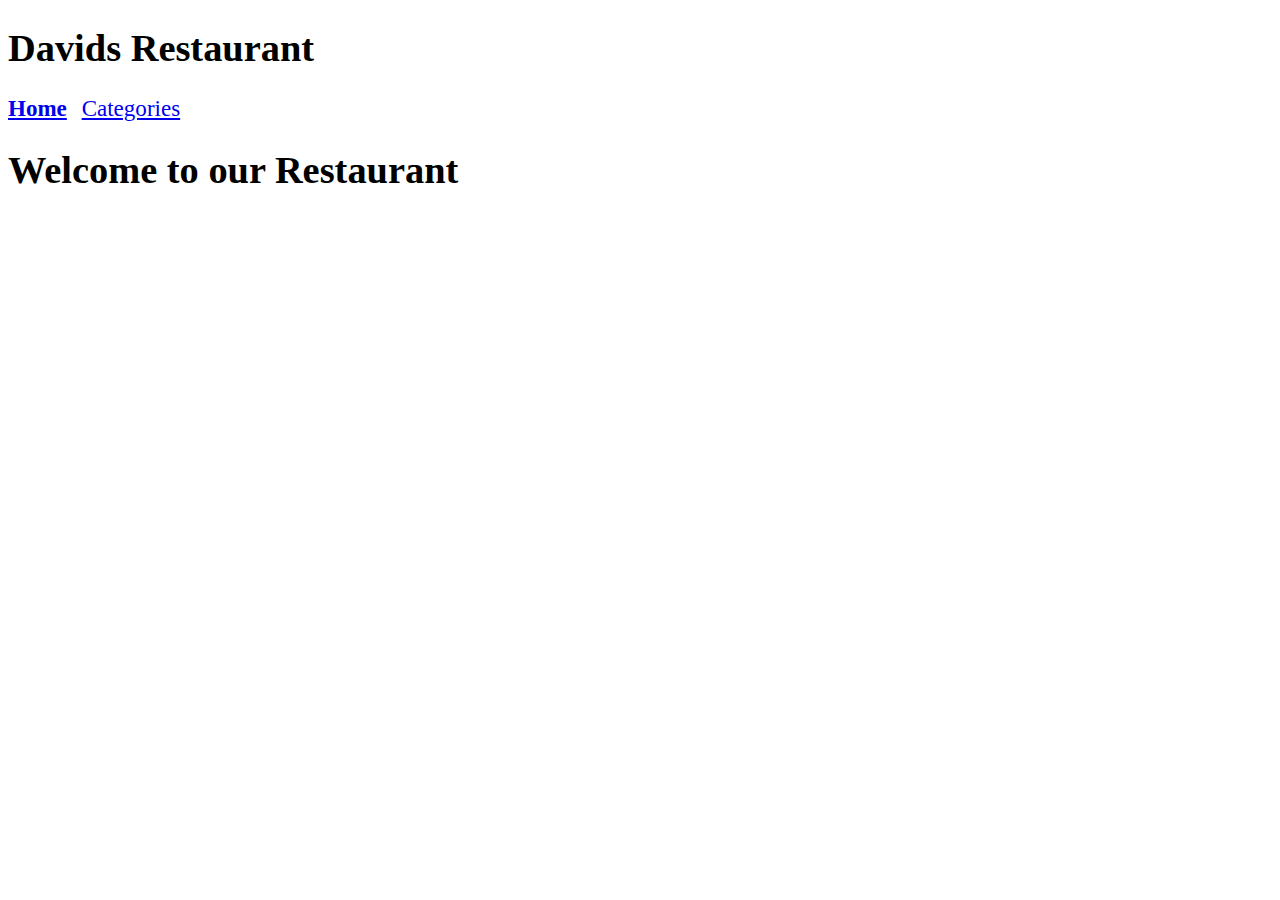
==== index.html @ 20df2372 "final" ====
<!DOCTYPE html>
<html ng-app='MenuApp'>
  <head>
    <meta charset="utf-8">
    <!-- <link rel="stylesheet" href="css/bootstrap.min.css"> -->
    <link rel="stylesheet" href="css/styles.css">
    <title>Restaurant</title>
  </head>
  <body>

    <h1>Davids Restaurant</h1>

    <div class="tabs">
      <a ui-sref="home" ui-sref-active="activeTab">Home</a>
      <a ui-sref="categories" ui-sref-active="activeTab">Categories</a>        
    </div>

    <ui-view></ui-view>

    <loading-spinner></loading-spinner>

    <!-- Libraries -->
    <script src="lib/angular.min.js"></script>
    <script src="lib/angular-ui-router.min.js"></script>

    <!-- Modules -->
    <script src="src/menuapp.module.js"></script>
    <script src="src/menuapp.controllers.js"></script>
    <script src="src/routes.js"></script>
    <script src="src/categories.component.js"></script>
    <script src="src/items.component.js"></script>    

    <script src="src/data.module.js"></script>
    <script src="src/menudata.service.js"></script>

    <script src="src/spinner/spinner.module.js"></script>
    <script src="src/spinner/loadingspinner.component.js"></script>


  </body>
</html>
---- css/styles.css ----
body {
  font-size: 1.2em;
}

div.tabs > a, div.tabs > button {
  margin-right: 10px;
  font-size: 1.2em;
}

div.tabs {
  margin-bottom: 10px;
}

.activeTab {
  font-weight: bold;
}

.loading-icon {
  position: absolute;
  left: 50%;
  top: 10px;
}
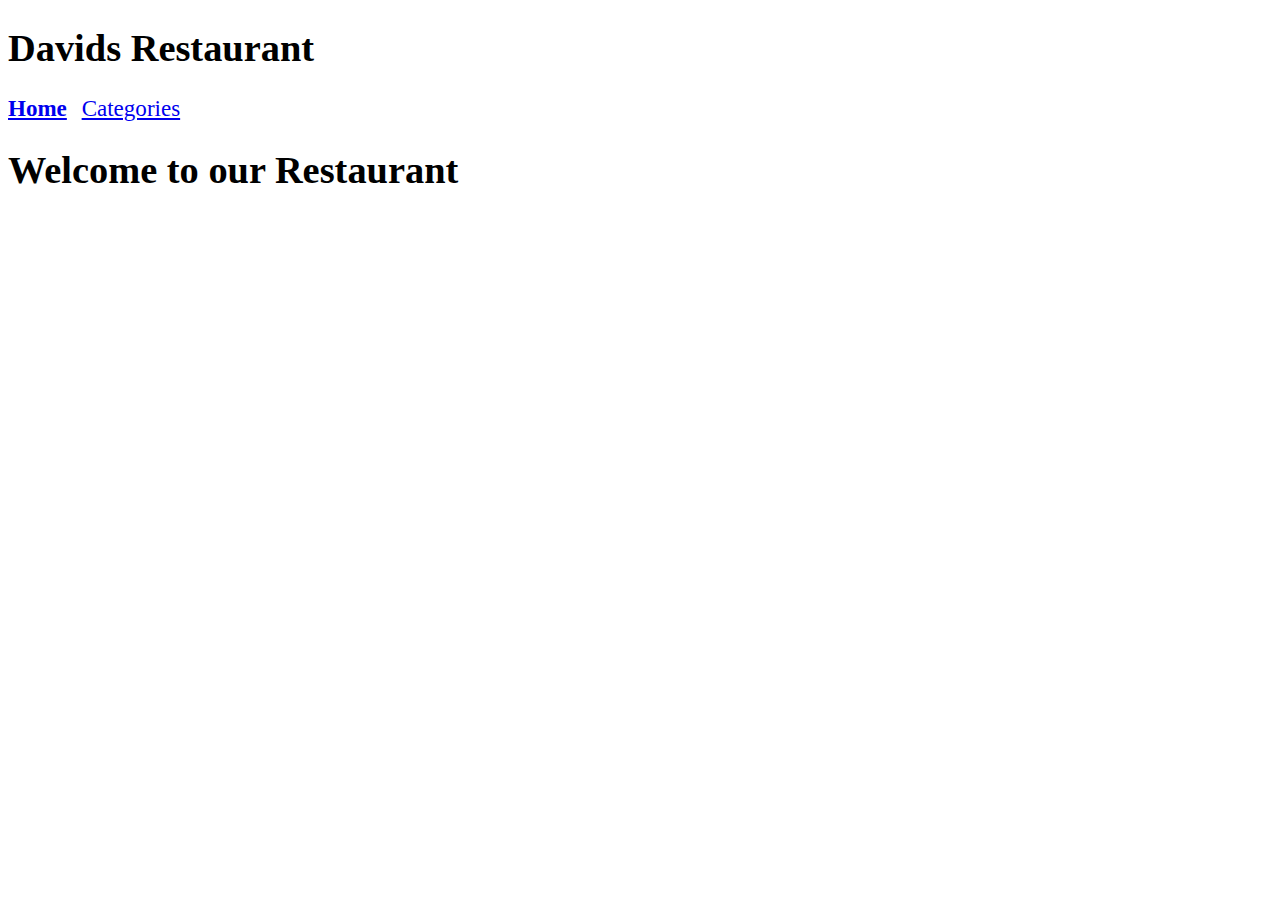
==== commit 15ee5541: "final2" ====
--- a/index.html
+++ b/index.html
@@ -25,13 +25,14 @@
 
     <!-- Modules -->
     <script src="src/menuapp.module.js"></script>
-    <script src="src/menuapp.controllers.js"></script>
-    <script src="src/routes.js"></script>
+    <script src="src/categories.controller.js"></script>
+    <script src="src/items.controller.js"></script>
     <script src="src/categories.component.js"></script>
-    <script src="src/items.component.js"></script>    
+    <script src="src/items.component.js"></script>   
+    <script src="src/routes.js"></script> 
 
-    <script src="src/data.module.js"></script>
-    <script src="src/menudata.service.js"></script>
+    <script src="src/data/data.module.js"></script>
+    <script src="src/data/menudata.service.js"></script>
 
     <script src="src/spinner/spinner.module.js"></script>
     <script src="src/spinner/loadingspinner.component.js"></script>
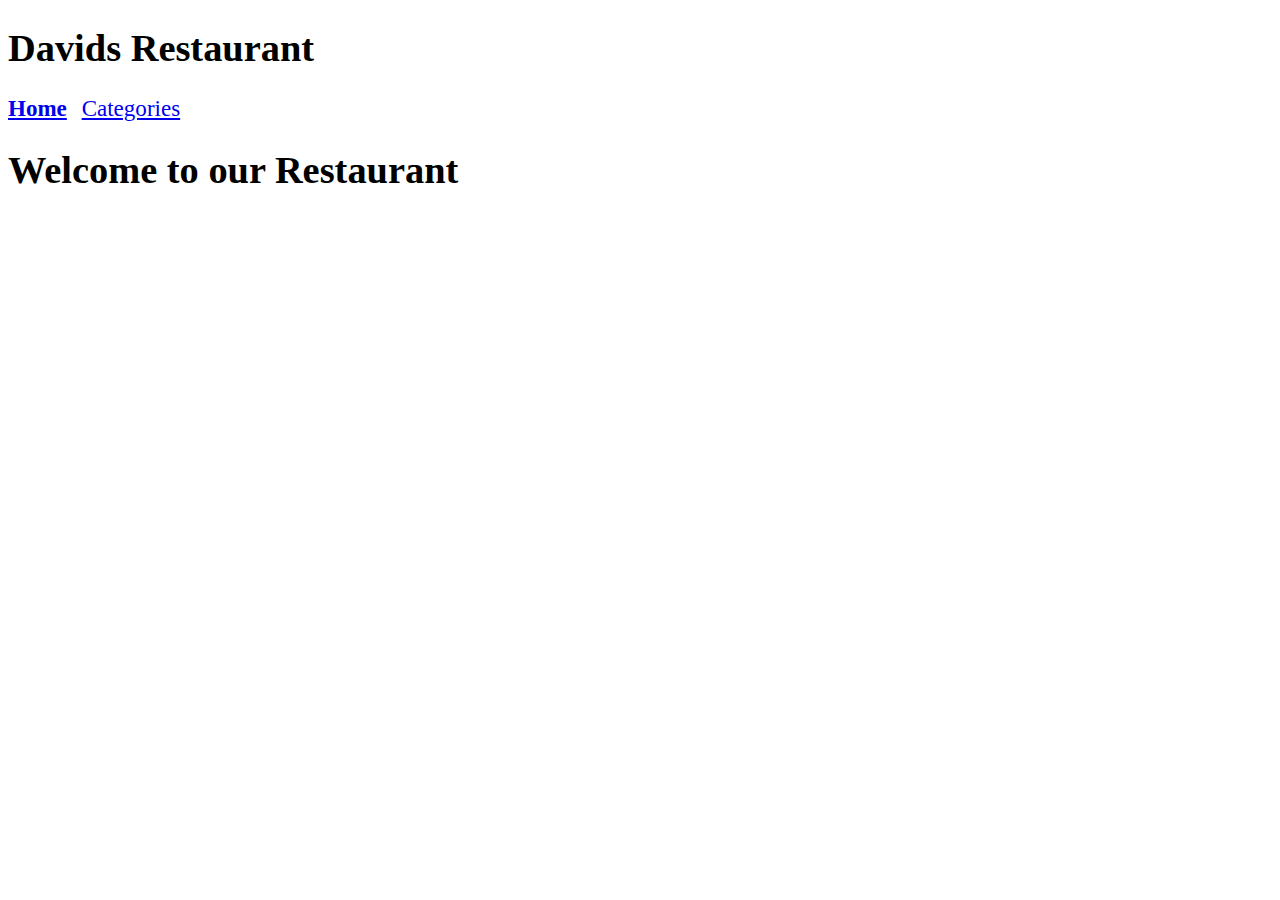
==== commit ef529e27: "final folder structure" ====
--- a/index.html
+++ b/index.html
@@ -24,19 +24,20 @@
     <script src="lib/angular-ui-router.min.js"></script>
 
     <!-- Modules -->
-    <script src="src/menuapp.module.js"></script>
-    <script src="src/categories.controller.js"></script>
-    <script src="src/items.controller.js"></script>
-    <script src="src/categories.component.js"></script>
-    <script src="src/items.component.js"></script>   
+    <script src="src/data/data.module.js"></script>    
+    <script src="src/menuapp/menuapp.module.js"></script>
+    <script src="src/spinner/spinner.module.js"></script>
+
+    <!-- Routers -->
     <script src="src/routes.js"></script> 
 
-    <script src="src/data/data.module.js"></script>
-    <script src="src/data/menudata.service.js"></script>
-
-    <script src="src/spinner/spinner.module.js"></script>
+    <!-- Artifacts -->
+    <script src="src/data/menudata.service.js"></script>    
+    <script src="src/menuapp/items.component.js"></script>   
+    <script src="src/menuapp/items.controller.js"></script>     
+    <script src="src/menuapp/categories.component.js"></script>
+    <script src="src/menuapp/categories.controller.js"></script>
     <script src="src/spinner/loadingspinner.component.js"></script>
-
 
   </body>
 </html>
